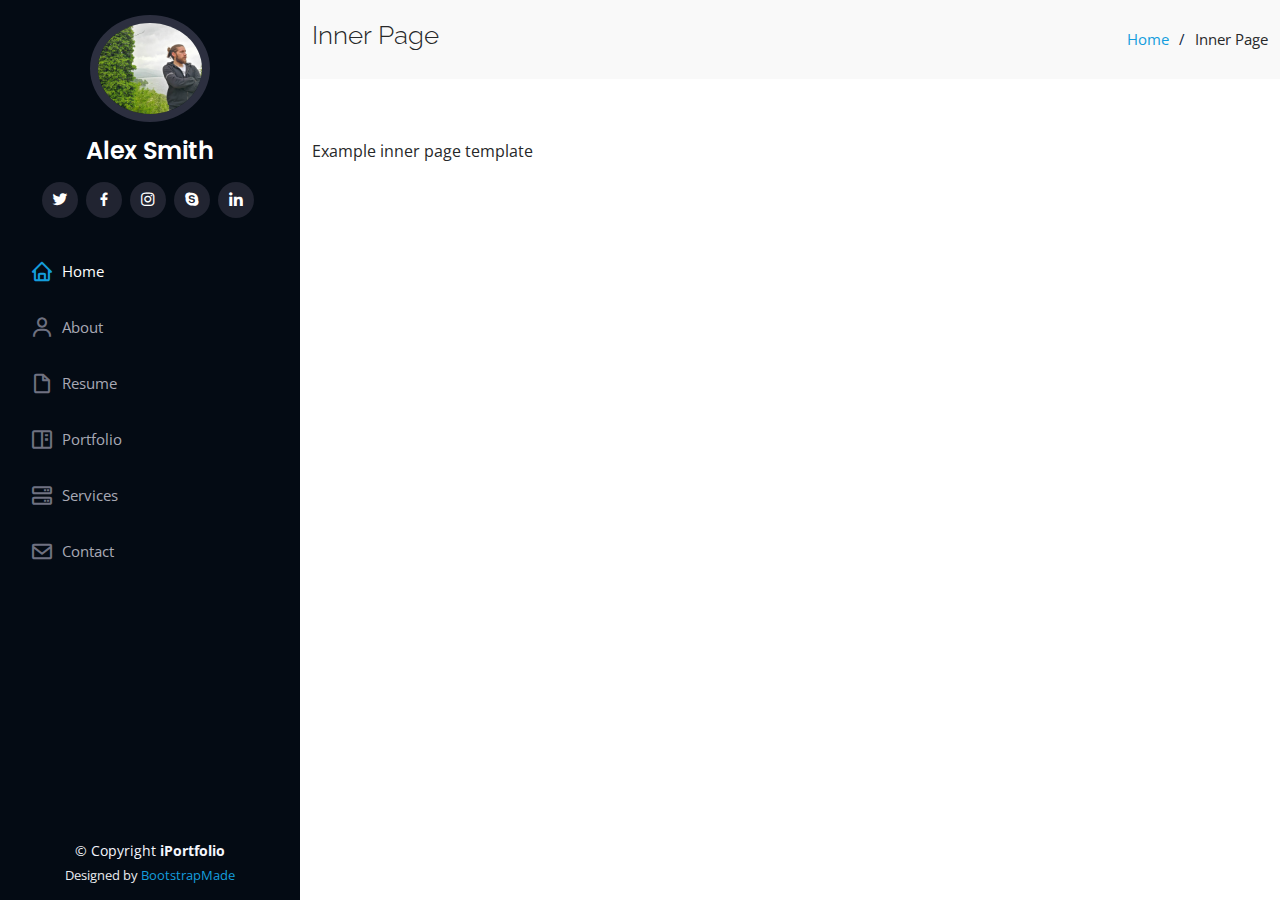
==== inner-page.html @ ef93c8bb "initial commit" ====
<!DOCTYPE html>
<html lang="en">

<head>
  <meta charset="utf-8">
  <meta content="width=device-width, initial-scale=1.0" name="viewport">

  <title>Inner Page - iPortfolio Bootstrap Template</title>
  <meta content="" name="description">
  <meta content="" name="keywords">

  <!-- Favicons -->
  <link href="assets/img/favicon.png" rel="icon">
  <link href="assets/img/apple-touch-icon.png" rel="apple-touch-icon">

  <!-- Google Fonts -->
  <link href="https://fonts.googleapis.com/css?family=Open+Sans:300,300i,400,400i,600,600i,700,700i|Raleway:300,300i,400,400i,500,500i,600,600i,700,700i|Poppins:300,300i,400,400i,500,500i,600,600i,700,700i" rel="stylesheet">

  <!-- Vendor CSS Files -->
  <link href="assets/vendor/aos/aos.css" rel="stylesheet">
  <link href="assets/vendor/bootstrap/css/bootstrap.min.css" rel="stylesheet">
  <link href="assets/vendor/bootstrap-icons/bootstrap-icons.css" rel="stylesheet">
  <link href="assets/vendor/boxicons/css/boxicons.min.css" rel="stylesheet">
  <link href="assets/vendor/glightbox/css/glightbox.min.css" rel="stylesheet">
  <link href="assets/vendor/swiper/swiper-bundle.min.css" rel="stylesheet">

  <!-- Template Main CSS File -->
  <link href="assets/css/style.css" rel="stylesheet">

  <!-- =======================================================
  * Template Name: iPortfolio - v3.7.0
  * Template URL: https://bootstrapmade.com/iportfolio-bootstrap-portfolio-websites-template/
  * Author: BootstrapMade.com
  * License: https://bootstrapmade.com/license/
  ======================================================== -->
</head>

<body>

  <!-- ======= Mobile nav toggle button ======= -->
  <i class="bi bi-list mobile-nav-toggle d-xl-none"></i>

  <!-- ======= Header ======= -->
  <header id="header">
    <div class="d-flex flex-column">

      <div class="profile">
        <img src="assets/img/profile-img.jpg" alt="" class="img-fluid rounded-circle">
        <h1 class="text-light"><a href="index.html">Alex Smith</a></h1>
        <div class="social-links mt-3 text-center">
          <a href="#" class="twitter"><i class="bx bxl-twitter"></i></a>
          <a href="#" class="facebook"><i class="bx bxl-facebook"></i></a>
          <a href="#" class="instagram"><i class="bx bxl-instagram"></i></a>
          <a href="#" class="google-plus"><i class="bx bxl-skype"></i></a>
          <a href="#" class="linkedin"><i class="bx bxl-linkedin"></i></a>
        </div>
      </div>

      <nav id="navbar" class="nav-menu navbar">
        <ul>
          <li><a href="#hero" class="nav-link scrollto active"><i class="bx bx-home"></i> <span>Home</span></a></li>
          <li><a href="#about" class="nav-link scrollto"><i class="bx bx-user"></i> <span>About</span></a></li>
          <li><a href="#resume" class="nav-link scrollto"><i class="bx bx-file-blank"></i> <span>Resume</span></a></li>
          <li><a href="#portfolio" class="nav-link scrollto"><i class="bx bx-book-content"></i> <span>Portfolio</span></a></li>
          <li><a href="#services" class="nav-link scrollto"><i class="bx bx-server"></i> <span>Services</span></a></li>
          <li><a href="#contact" class="nav-link scrollto"><i class="bx bx-envelope"></i> <span>Contact</span></a></li>
        </ul>
      </nav><!-- .nav-menu -->
    </div>
  </header><!-- End Header -->

  <main id="main">

    <!-- ======= Breadcrumbs ======= -->
    <section class="breadcrumbs">
      <div class="container">

        <div class="d-flex justify-content-between align-items-center">
          <h2>Inner Page</h2>
          <ol>
            <li><a href="index.html">Home</a></li>
            <li>Inner Page</li>
          </ol>
        </div>

      </div>
    </section><!-- End Breadcrumbs -->

    <section class="inner-page">
      <div class="container">
        <p>
          Example inner page template
        </p>
      </div>
    </section>

  </main><!-- End #main -->

  <!-- ======= Footer ======= -->
  <footer id="footer">
    <div class="container">
      <div class="copyright">
        &copy; Copyright <strong><span>iPortfolio</span></strong>
      </div>
      <div class="credits">
        <!-- All the links in the footer should remain intact. -->
        <!-- You can delete the links only if you purchased the pro version. -->
        <!-- Licensing information: https://bootstrapmade.com/license/ -->
        <!-- Purchase the pro version with working PHP/AJAX contact form: https://bootstrapmade.com/iportfolio-bootstrap-portfolio-websites-template/ -->
        Designed by <a href="https://bootstrapmade.com/">BootstrapMade</a>
      </div>
    </div>
  </footer><!-- End  Footer -->

  <a href="#" class="back-to-top d-flex align-items-center justify-content-center"><i class="bi bi-arrow-up-short"></i></a>

  <!-- Vendor JS Files -->
  <script src="assets/vendor/purecounter/purecounter.js"></script>
  <script src="assets/vendor/aos/aos.js"></script>
  <script src="assets/vendor/bootstrap/js/bootstrap.bundle.min.js"></script>
  <script src="assets/vendor/glightbox/js/glightbox.min.js"></script>
  <script src="assets/vendor/isotope-layout/isotope.pkgd.min.js"></script>
  <script src="assets/vendor/swiper/swiper-bundle.min.js"></script>
  <script src="assets/vendor/typed.js/typed.min.js"></script>
  <script src="assets/vendor/waypoints/noframework.waypoints.js"></script>
  <script src="assets/vendor/php-email-form/validate.js"></script>

  <!-- Template Main JS File -->
  <script src="assets/js/main.js"></script>

</body>

</html>
---- assets/css/style.css ----
/**
* Template Name: iPortfolio - v3.7.0
* Template URL: https://bootstrapmade.com/iportfolio-bootstrap-portfolio-websites-template/
* Author: BootstrapMade.com
* License: https://bootstrapmade.com/license/
*/

/*--------------------------------------------------------------
# General
--------------------------------------------------------------*/
body {
  font-family: "Open Sans", sans-serif;
  color: #272829;
}

a {
  color: #149ddd;
  text-decoration: none;
}

a:hover {
  color: #37b3ed;
  text-decoration: none;
}

h1, h2, h3, h4, h5, h6 {
  font-family: "Raleway", sans-serif;
}

/*--------------------------------------------------------------
# Back to top button
--------------------------------------------------------------*/
.back-to-top {
  position: fixed;
  visibility: hidden;
  opacity: 0;
  right: 15px;
  bottom: 15px;
  z-index: 996;
  background: #149ddd;
  width: 40px;
  height: 40px;
  border-radius: 50px;
  transition: all 0.4s;
}
.back-to-top i {
  font-size: 28px;
  color: #fff;
  line-height: 0;
}
.back-to-top:hover {
  background: #2eafec;
  color: #fff;
}
.back-to-top.active {
  visibility: visible;
  opacity: 1;
}

/*--------------------------------------------------------------
# Header
--------------------------------------------------------------*/
#header {
  position: fixed;
  top: 0;
  left: 0;
  bottom: 0;
  width: 300px;
  transition: all ease-in-out 0.5s;
  z-index: 9997;
  transition: all 0.5s;
  padding: 0 15px;
  background: #040b14;
  overflow-y: auto;
}
#header .profile img {
  margin: 15px auto;
  display: block;
  width: 120px;
  border: 8px solid #2c2f3f;
}
#header .profile h1 {
  font-size: 24px;
  margin: 0;
  padding: 0;
  font-weight: 600;
  -moz-text-align-last: center;
  text-align-last: center;
  font-family: "Poppins", sans-serif;
}
#header .profile h1 a, #header .profile h1 a:hover {
  color: #fff;
  text-decoration: none;
}
#header .profile .social-links a {
  font-size: 18px;
  display: inline-block;
  background: #212431;
  color: #fff;
  line-height: 1;
  padding: 8px 0;
  margin-right: 4px;
  border-radius: 50%;
  text-align: center;
  width: 36px;
  height: 36px;
  transition: 0.3s;
}
#header .profile .social-links a:hover {
  background: #149ddd;
  color: #fff;
  text-decoration: none;
}

#main {
  margin-left: 300px;
}

@media (max-width: 1199px) {
  #header {
    left: -300px;
  }

  #main {
    margin-left: 0;
  }
}
/*--------------------------------------------------------------
# Navigation Menu
--------------------------------------------------------------*/
/* Desktop Navigation */
.nav-menu {
  padding: 30px 0 0 0;
}
.nav-menu * {
  margin: 0;
  padding: 0;
  list-style: none;
}
.nav-menu > ul > li {
  position: relative;
  white-space: nowrap;
}
.nav-menu a, .nav-menu a:focus {
  display: flex;
  align-items: center;
  color: #a8a9b4;
  padding: 12px 15px;
  margin-bottom: 8px;
  transition: 0.3s;
  font-size: 15px;
}
.nav-menu a i, .nav-menu a:focus i {
  font-size: 24px;
  padding-right: 8px;
  color: #6f7180;
}
.nav-menu a:hover, .nav-menu .active, .nav-menu .active:focus, .nav-menu li:hover > a {
  text-decoration: none;
  color: #fff;
}
.nav-menu a:hover i, .nav-menu .active i, .nav-menu .active:focus i, .nav-menu li:hover > a i {
  color: #149ddd;
}

/* Mobile Navigation */
.mobile-nav-toggle {
  position: fixed;
  right: 15px;
  top: 15px;
  z-index: 9998;
  border: 0;
  font-size: 24px;
  transition: all 0.4s;
  outline: none !important;
  background-color: #149ddd;
  color: #fff;
  width: 40px;
  height: 40px;
  display: inline-flex;
  align-items: center;
  justify-content: center;
  line-height: 0;
  border-radius: 50px;
  cursor: pointer;
}

.mobile-nav-active {
  overflow: hidden;
}
.mobile-nav-active #header {
  left: 0;
}

/*--------------------------------------------------------------
# Hero Section
--------------------------------------------------------------*/
#hero {
  width: 100%;
  height: 100vh;
  background: url("../img/hero-bg.jpg") top center;
  background-size: cover;
}
#hero:before {
  content: "";
  background: rgba(5, 13, 24, 0.3);
  position: absolute;
  bottom: 0;
  top: 0;
  left: 0;
  right: 0;
  z-index: 1;
}
#hero .hero-container {
  position: relative;
  z-index: 2;
  min-width: 300px;
}
#hero h1 {
  margin: 0 0 10px 0;
  font-size: 64px;
  font-weight: 700;
  line-height: 56px;
  color: #fff;
}
#hero p {
  color: #fff;
  margin-bottom: 50px;
  font-size: 26px;
  font-family: "Poppins", sans-serif;
}
#hero p span {
  color: #fff;
  padding-bottom: 4px;
  letter-spacing: 1px;
  border-bottom: 3px solid #149ddd;
}
@media (min-width: 1024px) {
  #hero {
    background-attachment: fixed;
  }
}
@media (max-width: 768px) {
  #hero h1 {
    font-size: 28px;
    line-height: 36px;
  }
  #hero h2 {
    font-size: 18px;
    line-height: 24px;
    margin-bottom: 30px;
  }
}

/*--------------------------------------------------------------
# Sections General
--------------------------------------------------------------*/
section {
  padding: 60px 0;
  overflow: hidden;
}

.section-bg {
  background: #f5f8fd;
}

.section-title {
  padding-bottom: 30px;
}
.section-title h2 {
  font-size: 32px;
  font-weight: bold;
  margin-bottom: 20px;
  padding-bottom: 20px;
  position: relative;
  color: #173b6c;
}
.section-title h2::after {
  content: "";
  position: absolute;
  display: block;
  width: 50px;
  height: 3px;
  background: #149ddd;
  bottom: 0;
  left: 0;
}
.section-title p {
  margin-bottom: 0;
}

/*--------------------------------------------------------------
# About
--------------------------------------------------------------*/
.about .content h3 {
  font-weight: 700;
  font-size: 26px;
  color: #173b6c;
}
.about .content ul {
  list-style: none;
  padding: 0;
}
.about .content ul li {
  margin-bottom: 20px;
  display: flex;
  align-items: center;
}
.about .content ul strong {
  margin-right: 10px;
}
.about .content ul i {
  font-size: 16px;
  margin-right: 5px;
  color: #149ddd;
  line-height: 0;
}
.about .content p:last-child {
  margin-bottom: 0;
}

/*--------------------------------------------------------------
# Facts
--------------------------------------------------------------*/
.facts {
  padding-bottom: 30px;
}
.facts .count-box {
  padding: 30px;
  width: 100%;
}
.facts .count-box i {
  display: block;
  font-size: 44px;
  color: #149ddd;
  float: left;
  line-height: 0;
}
.facts .count-box span {
  font-size: 48px;
  line-height: 40px;
  display: block;
  font-weight: 700;
  color: #050d18;
  margin-left: 60px;
}
.facts .count-box p {
  padding: 15px 0 0 0;
  margin: 0 0 0 60px;
  font-family: "Raleway", sans-serif;
  font-size: 14px;
  color: #122f57;
}
.facts .count-box a {
  font-weight: 600;
  display: block;
  margin-top: 20px;
  color: #122f57;
  font-size: 15px;
  font-family: "Poppins", sans-serif;
  transition: ease-in-out 0.3s;
}
.facts .count-box a:hover {
  color: #1f5297;
}

/*--------------------------------------------------------------
# Akills
--------------------------------------------------------------*/
.skills .progress {
  height: 60px;
  display: block;
  background: none;
  border-radius: 0;
}
.skills .progress .skill {
  padding: 0;
  margin: 0 0 6px 0;
  text-transform: uppercase;
  display: block;
  font-weight: 600;
  font-family: "Poppins", sans-serif;
  color: #050d18;
}
.skills .progress .skill .val {
  float: right;
  font-style: normal;
}
.skills .progress-bar-wrap {
  background: #dce8f8;
  height: 10px;
}
.skills .progress-bar {
  width: 1px;
  height: 10px;
  transition: 0.9s;
  background-color: #149ddd;
}

/*--------------------------------------------------------------
# Resume
--------------------------------------------------------------*/
.resume .resume-title {
  font-size: 26px;
  font-weight: 700;
  margin-top: 20px;
  margin-bottom: 20px;
  color: #050d18;
}
.resume .resume-item {
  padding: 0 0 20px 20px;
  margin-top: -2px;
  border-left: 2px solid #1f5297;
  position: relative;
}
.resume .resume-item h4 {
  line-height: 18px;
  font-size: 18px;
  font-weight: 600;
  text-transform: uppercase;
  font-family: "Poppins", sans-serif;
  color: #050d18;
  margin-bottom: 10px;
}
.resume .resume-item h5 {
  font-size: 16px;
  background: #e4edf9;
  padding: 5px 15px;
  display: inline-block;
  font-weight: 600;
  margin-bottom: 10px;
}
.resume .resume-item ul {
  padding-left: 20px;
}
.resume .resume-item ul li {
  padding-bottom: 10px;
}
.resume .resume-item:last-child {
  padding-bottom: 0;
}
.resume .resume-item::before {
  content: "";
  position: absolute;
  width: 16px;
  height: 16px;
  border-radius: 50px;
  left: -9px;
  top: 0;
  background: #fff;
  border: 2px solid #1f5297;
}

/*--------------------------------------------------------------
# Portfolio
--------------------------------------------------------------*/
.portfolio .portfolio-item {
  margin-bottom: 30px;
}
.portfolio #portfolio-flters {
  padding: 0;
  margin: 0 auto 35px auto;
  list-style: none;
  text-align: center;
  background: #fff;
  border-radius: 50px;
  padding: 2px 15px;
}
.portfolio #portfolio-flters li {
  cursor: pointer;
  display: inline-block;
  padding: 10px 15px 8px 15px;
  font-size: 14px;
  font-weight: 600;
  line-height: 1;
  text-transform: uppercase;
  color: #272829;
  margin-bottom: 5px;
  transition: all 0.3s ease-in-out;
}
.portfolio #portfolio-flters li:hover, .portfolio #portfolio-flters li.filter-active {
  color: #149ddd;
}
.portfolio #portfolio-flters li:last-child {
  margin-right: 0;
}
.portfolio .portfolio-wrap {
  transition: 0.3s;
  position: relative;
  overflow: hidden;
  z-index: 1;
}
.portfolio .portfolio-wrap::before {
  content: "";
  background: rgba(255, 255, 255, 0.5);
  position: absolute;
  left: 0;
  right: 0;
  top: 0;
  bottom: 0;
  transition: all ease-in-out 0.3s;
  z-index: 2;
  opacity: 0;
}
.portfolio .portfolio-wrap .portfolio-links {
  opacity: 1;
  left: 0;
  right: 0;
  bottom: -60px;
  z-index: 3;
  position: absolute;
  transition: all ease-in-out 0.3s;
  display: flex;
  justify-content: center;
}
.portfolio .portfolio-wrap .portfolio-links a {
  color: #fff;
  font-size: 28px;
  text-align: center;
  background: rgba(20, 157, 221, 0.75);
  transition: 0.3s;
  width: 50%;
}
.portfolio .portfolio-wrap .portfolio-links a:hover {
  background: rgba(20, 157, 221, 0.95);
}
.portfolio .portfolio-wrap .portfolio-links a + a {
  border-left: 1px solid #37b3ed;
}
.portfolio .portfolio-wrap:hover::before {
  top: 0;
  left: 0;
  right: 0;
  bottom: 0;
  opacity: 1;
}
.portfolio .portfolio-wrap:hover .portfolio-links {
  opacity: 1;
  bottom: 0;
}

/*--------------------------------------------------------------
# Portfolio Details
--------------------------------------------------------------*/
.portfolio-details {
  padding-top: 40px;
}
.portfolio-details .portfolio-details-slider img {
  width: 100%;
}
.portfolio-details .portfolio-details-slider .swiper-pagination {
  margin-top: 20px;
  position: relative;
}
.portfolio-details .portfolio-details-slider .swiper-pagination .swiper-pagination-bullet {
  width: 12px;
  height: 12px;
  background-color: #fff;
  opacity: 1;
  border: 1px solid #149ddd;
}
.portfolio-details .portfolio-details-slider .swiper-pagination .swiper-pagination-bullet-active {
  background-color: #149ddd;
}
.portfolio-details .portfolio-info {
  padding: 30px;
  box-shadow: 0px 0 30px rgba(5, 13, 24, 0.08);
}
.portfolio-details .portfolio-info h3 {
  font-size: 22px;
  font-weight: 700;
  margin-bottom: 20px;
  padding-bottom: 20px;
  border-bottom: 1px solid #eee;
}
.portfolio-details .portfolio-info ul {
  list-style: none;
  padding: 0;
  font-size: 15px;
}
.portfolio-details .portfolio-info ul li + li {
  margin-top: 10px;
}
.portfolio-details .portfolio-description {
  padding-top: 30px;
}
.portfolio-details .portfolio-description h2 {
  font-size: 26px;
  font-weight: 700;
  margin-bottom: 20px;
}
.portfolio-details .portfolio-description p {
  padding: 0;
}

/*--------------------------------------------------------------
# Services
--------------------------------------------------------------*/
.services .icon-box {
  margin-bottom: 20px;
}
.services .icon {
  float: left;
  display: flex;
  align-items: center;
  justify-content: center;
  width: 54px;
  height: 54px;
  background: #149ddd;
  border-radius: 50%;
  transition: 0.5s;
  border: 1px solid #149ddd;
}
.services .icon i {
  color: #fff;
  font-size: 24px;
  line-height: 0;
}
.services .icon-box:hover .icon {
  background: #fff;
}
.services .icon-box:hover .icon i {
  color: #149ddd;
}
.services .title {
  margin-left: 80px;
  font-weight: 700;
  margin-bottom: 15px;
  font-size: 18px;
}
.services .title a {
  color: #343a40;
}
.services .title a:hover {
  color: #149ddd;
}
.services .description {
  margin-left: 80px;
  line-height: 24px;
  font-size: 14px;
}

/*--------------------------------------------------------------
# Testimonials
--------------------------------------------------------------*/
.testimonials .testimonials-carousel, .testimonials .testimonials-slider {
  overflow: hidden;
}
.testimonials .testimonial-item {
  box-sizing: content-box;
  text-align: center;
  min-height: 320px;
}
.testimonials .testimonial-item .testimonial-img {
  width: 90px;
  border-radius: 50%;
  margin: 0 auto;
}
.testimonials .testimonial-item h3 {
  font-size: 18px;
  font-weight: bold;
  margin: 10px 0 5px 0;
  color: #111;
}
.testimonials .testimonial-item h4 {
  font-size: 14px;
  color: #999;
  margin: 0;
}
.testimonials .testimonial-item .quote-icon-left, .testimonials .testimonial-item .quote-icon-right {
  color: #c3e8fa;
  font-size: 26px;
}
.testimonials .testimonial-item .quote-icon-left {
  display: inline-block;
  left: -5px;
  position: relative;
}
.testimonials .testimonial-item .quote-icon-right {
  display: inline-block;
  right: -5px;
  position: relative;
  top: 10px;
}
.testimonials .testimonial-item p {
  font-style: italic;
  margin: 0 15px 15px 15px;
  padding: 20px;
  background: #fff;
  position: relative;
  margin-bottom: 35px;
  border-radius: 6px;
  box-shadow: 0px 2px 15px rgba(0, 0, 0, 0.1);
}
.testimonials .testimonial-item p::after {
  content: "";
  width: 0;
  height: 0;
  border-top: 20px solid #fff;
  border-right: 20px solid transparent;
  border-left: 20px solid transparent;
  position: absolute;
  bottom: -20px;
  left: calc(50% - 20px);
}
.testimonials .swiper-pagination {
  margin-top: 20px;
  position: relative;
}
.testimonials .swiper-pagination .swiper-pagination-bullet {
  width: 12px;
  height: 12px;
  background-color: #fff;
  opacity: 1;
  border: 1px solid #149ddd;
}
.testimonials .swiper-pagination .swiper-pagination-bullet-active {
  background-color: #149ddd;
}

/*--------------------------------------------------------------
# Contact
--------------------------------------------------------------*/
.contact {
  padding-bottom: 130px;
}
.contact .info {
  padding: 30px;
  background: #fff;
  width: 100%;
  box-shadow: 0 0 24px 0 rgba(0, 0, 0, 0.12);
}
.contact .info i {
  font-size: 20px;
  color: #149ddd;
  float: left;
  width: 44px;
  height: 44px;
  background: #dff3fc;
  display: flex;
  justify-content: center;
  align-items: center;
  border-radius: 50px;
  transition: all 0.3s ease-in-out;
}
.contact .info h4 {
  padding: 0 0 0 60px;
  font-size: 22px;
  font-weight: 600;
  margin-bottom: 5px;
  color: #050d18;
}
.contact .info p {
  padding: 0 0 10px 60px;
  margin-bottom: 20px;
  font-size: 14px;
  color: #173b6c;
}
.contact .info .email p {
  padding-top: 5px;
}
.contact .info .social-links {
  padding-left: 60px;
}
.contact .info .social-links a {
  font-size: 18px;
  display: inline-block;
  background: #333;
  color: #fff;
  line-height: 1;
  padding: 8px 0;
  border-radius: 50%;
  text-align: center;
  width: 36px;
  height: 36px;
  transition: 0.3s;
  margin-right: 10px;
}
.contact .info .social-links a:hover {
  background: #149ddd;
  color: #fff;
}
.contact .info .email:hover i, .contact .info .address:hover i, .contact .info .phone:hover i {
  background: #149ddd;
  color: #fff;
}
.contact .php-email-form {
  width: 100%;
  padding: 30px;
  background: #fff;
  box-shadow: 0 0 24px 0 rgba(0, 0, 0, 0.12);
}
.contact .php-email-form .form-group {
  padding-bottom: 8px;
}
.contact .php-email-form .validate {
  display: none;
  color: red;
  margin: 0 0 15px 0;
  font-weight: 400;
  font-size: 13px;
}
.contact .php-email-form .error-message {
  display: none;
  color: #fff;
  background: #ed3c0d;
  text-align: left;
  padding: 15px;
  font-weight: 600;
}
.contact .php-email-form .error-message br + br {
  margin-top: 25px;
}
.contact .php-email-form .sent-message {
  display: none;
  color: #fff;
  background: #18d26e;
  text-align: center;
  padding: 15px;
  font-weight: 600;
}
.contact .php-email-form .loading {
  display: none;
  background: #fff;
  text-align: center;
  padding: 15px;
}
.contact .php-email-form .loading:before {
  content: "";
  display: inline-block;
  border-radius: 50%;
  width: 24px;
  height: 24px;
  margin: 0 10px -6px 0;
  border: 3px solid #18d26e;
  border-top-color: #eee;
  -webkit-animation: animate-loading 1s linear infinite;
  animation: animate-loading 1s linear infinite;
}
.contact .php-email-form .form-group {
  margin-bottom: 15px;
}
.contact .php-email-form label {
  padding-bottom: 8px;
}
.contact .php-email-form input, .contact .php-email-form textarea {
  border-radius: 0;
  box-shadow: none;
  font-size: 14px;
}
.contact .php-email-form input {
  height: 44px;
}
.contact .php-email-form textarea {
  padding: 10px 15px;
}
.contact .php-email-form button[type=submit] {
  background: #149ddd;
  border: 0;
  padding: 10px 24px;
  color: #fff;
  transition: 0.4s;
  border-radius: 4px;
}
.contact .php-email-form button[type=submit]:hover {
  background: #37b3ed;
}
@-webkit-keyframes animate-loading {
  0% {
    transform: rotate(0deg);
  }
  100% {
    transform: rotate(360deg);
  }
}
@keyframes animate-loading {
  0% {
    transform: rotate(0deg);
  }
  100% {
    transform: rotate(360deg);
  }
}

/*--------------------------------------------------------------
# Breadcrumbs
--------------------------------------------------------------*/
.breadcrumbs {
  padding: 20px 0;
  background: #f9f9f9;
}
.breadcrumbs h2 {
  font-size: 26px;
  font-weight: 300;
}
.breadcrumbs ol {
  display: flex;
  flex-wrap: wrap;
  list-style: none;
  padding: 0;
  margin: 0;
  font-size: 15px;
}
.breadcrumbs ol li + li {
  padding-left: 10px;
}
.breadcrumbs ol li + li::before {
  display: inline-block;
  padding-right: 10px;
  color: #0e2442;
  content: "/";
}
@media (max-width: 768px) {
  .breadcrumbs .d-flex {
    display: block !important;
  }
  .breadcrumbs ol {
    display: block;
  }
  .breadcrumbs ol li {
    display: inline-block;
  }
}

/*--------------------------------------------------------------
# Footer
--------------------------------------------------------------*/
#footer {
  padding: 15px;
  color: #f4f6fd;
  font-size: 14px;
  position: fixed;
  left: 0;
  bottom: 0;
  width: 300px;
  z-index: 9999;
  background: #040b14;
}
#footer .copyright {
  text-align: center;
}
#footer .credits {
  padding-top: 5px;
  text-align: center;
  font-size: 13px;
  color: #eaebf0;
}
@media (max-width: 1199px) {
  #footer {
    position: static;
    width: auto;
    padding-right: 20px 15px;
  }
}
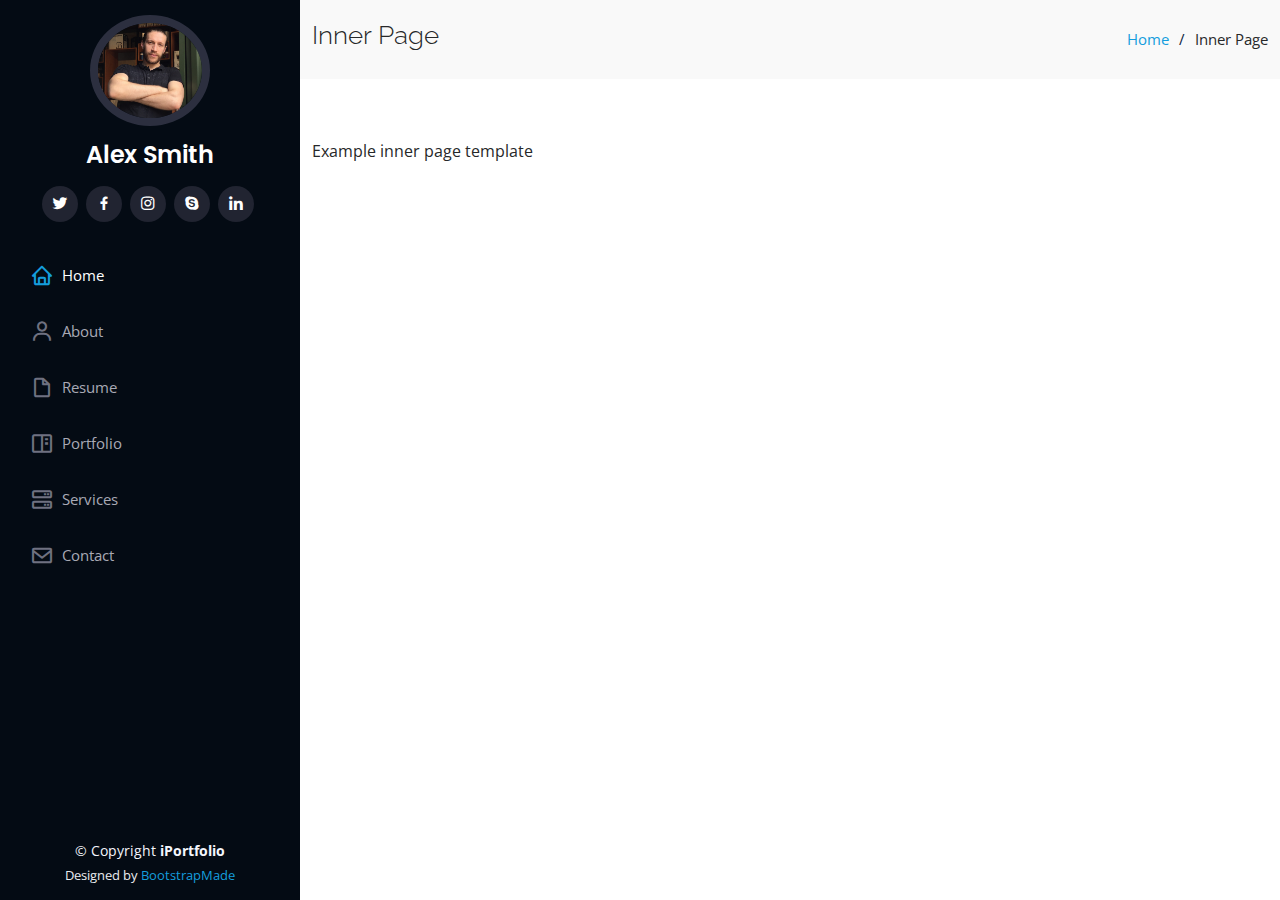
==== commit 3b7e656a: "update" ====
--- a/inner-page.html
+++ b/inner-page.html
@@ -2,12 +2,16 @@
 <html lang="en">
 
 <head>
-  <meta charset="utf-8">
-  <meta content="width=device-width, initial-scale=1.0" name="viewport">
-
-  <title>Inner Page - iPortfolio Bootstrap Template</title>
   <meta content="" name="description">
   <meta content="" name="keywords">
+  <meta charset="UTF-8">
+  <meta http-equiv="X-UA-Compatible" content="IE=edge">
+  <meta name="viewport" content="width=device-width, intial-scale=1.0">
+  <meta name="keywords" content="Website,webtasarım,webdizayn,websiteupdate">
+  <meta name="description" content="Oktay ATA Web Yazılım Hizmetleri ve Geliştirmleriyle ilgilenmektedir. Sakarya İstanbul Ankara İzmir İzmit civarında hizmet verir. Web sitesi tasarımı e-ticarete sitesi ve tanıtım sitesi kurulumu yapar.">
+  <meta name="author" content="Oktay ATA">
+  <title>Oktay ATA</title>
+
 
   <!-- Favicons -->
   <link href="assets/img/favicon.png" rel="icon">
